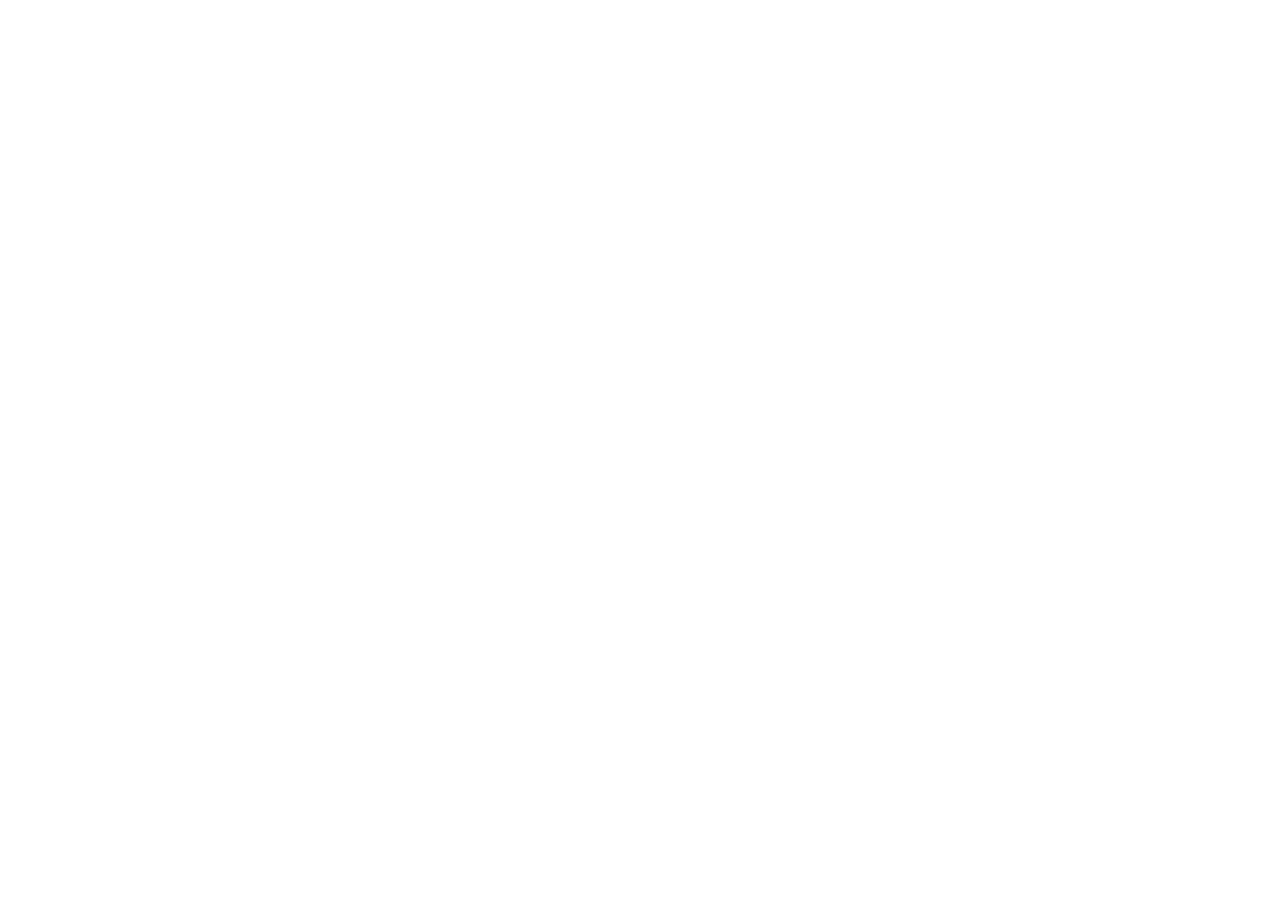
==== html/flexbox1.html @ ae0e48e9 "first commit" ====
<!DOCTYPE html>
<html lang="en">
<head>
    <meta charset="UTF-8">
    <meta name="viewport" content="width=device-width, initial-scale=1.0">
    <title>Flexbox1</title>
    <link rel="stylesheet" href="css/style1.css">
</head>
<body>
    
</body>
</html>
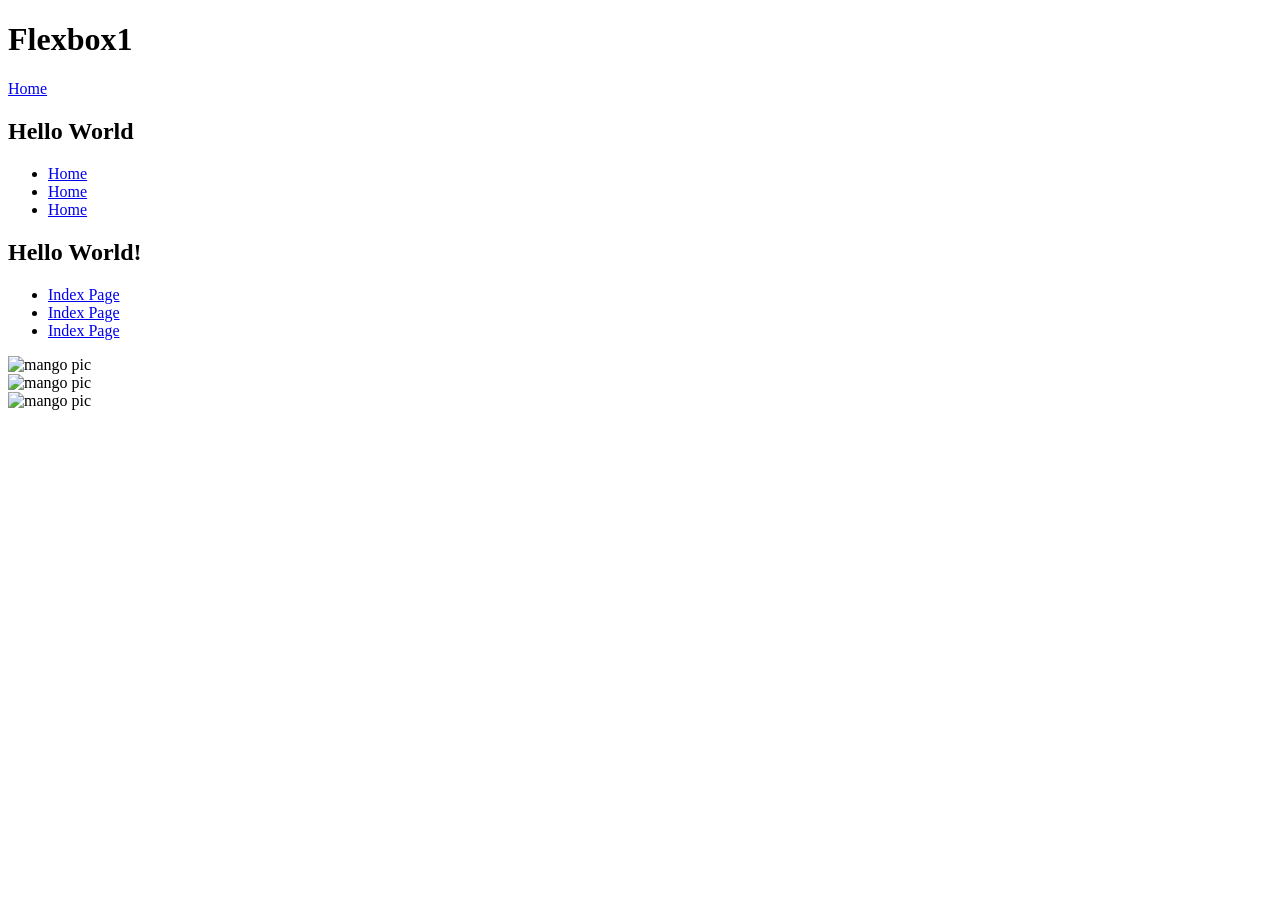
==== commit bfe716b3: "centerd the page, applied navigation bars, flex images on flexbox1.html" ====
--- a/html/flexbox1.html
+++ b/html/flexbox1.html
@@ -7,6 +7,44 @@
     <link rel="stylesheet" href="css/style1.css">
 </head>
 <body>
+    <h1>Flexbox1</h1>
+    <a href="../index.html">Home</a>
+    <main>
+        <h2>Hello World</h2>
+
+    </main>
+    <nav>
+        <ul>
+            <li><a href="../index.html">Home</a></li>
+            <li><a href="../index.html">Home</a></li>
+            <li><a href="../index.html">Home</a></li>
+        </ul>
+    </nav>
+
+    <main>
+        <h2>Hello World!</h2>
+
+    </main>
+    <div class="vertical">
+        <ul>
+            <li><a href="../index.html">Index Page</a></li>
+            <li><a href="../index.html">Index Page</a></li>
+             <li><a href="../index.html">Index Page</a></li>
+        </ul>
+    </div>
+    <div class="pane">
+        <div class="card">
+             <img class="mago" src="../images/mago.jpg" alt="mango pic">
+    </div>
+    <div class="pane">
+        <div class="card">
+             <img class="mago" src="../images/mago.jpg" alt="mango pic">
+    </div>
+    <div class="pane">
+        <div class="card">
+             <img class="mago" src="../images/mago.jpg" alt="mango pic">
+    </div>
     
+    </div>
 </body>
 </html>
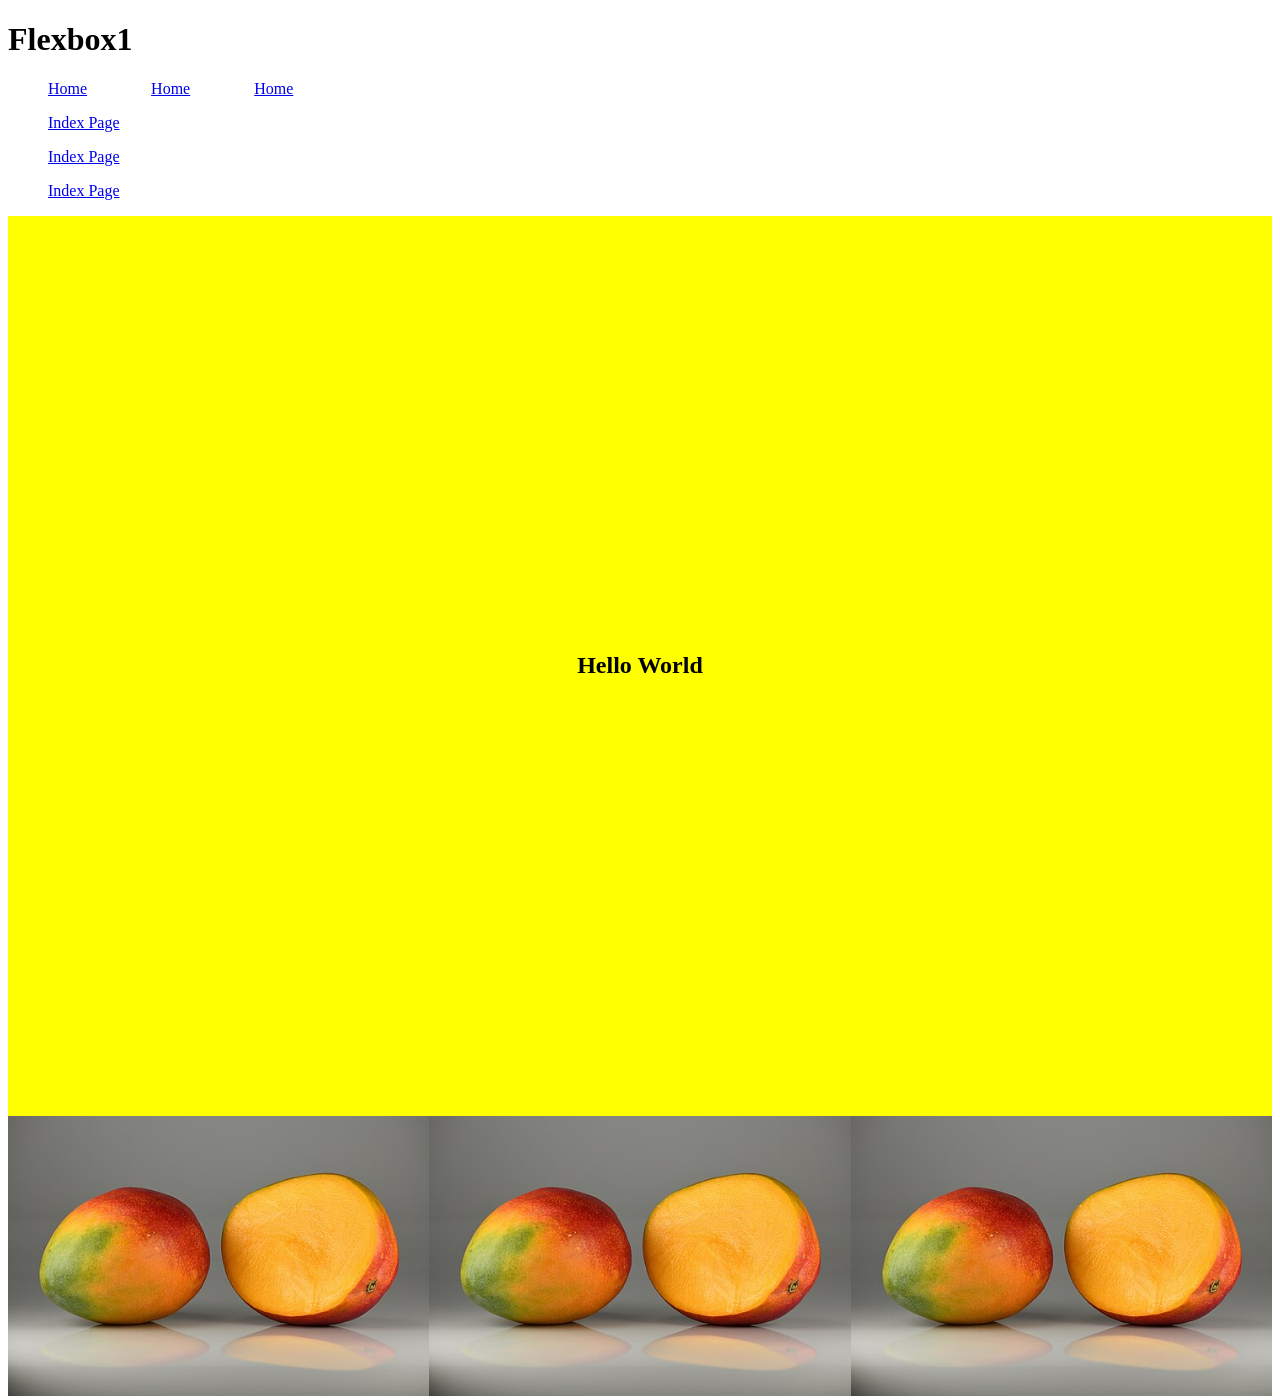
==== commit 9bf44da2: "added css to style1.css to style vertical nav bar, uploaded mango picture, fixed paths for styleshee" ====
--- a/html/flexbox1.html
+++ b/html/flexbox1.html
@@ -4,15 +4,11 @@
     <meta charset="UTF-8">
     <meta name="viewport" content="width=device-width, initial-scale=1.0">
     <title>Flexbox1</title>
-    <link rel="stylesheet" href="css/style1.css">
+    <link rel="stylesheet" href="../css/style1.css">
 </head>
 <body>
     <h1>Flexbox1</h1>
-    <a href="../index.html">Home</a>
-    <main>
-        <h2>Hello World</h2>
 
-    </main>
     <nav>
         <ul>
             <li><a href="../index.html">Home</a></li>
@@ -21,10 +17,6 @@
         </ul>
     </nav>
 
-    <main>
-        <h2>Hello World!</h2>
-
-    </main>
     <div class="vertical">
         <ul>
             <li><a href="../index.html">Index Page</a></li>
@@ -32,19 +24,23 @@
              <li><a href="../index.html">Index Page</a></li>
         </ul>
     </div>
+    <main>
+        <h2>Hello World</h2>
+
+    </main>
+    
     <div class="pane">
         <div class="card">
-             <img class="mago" src="../images/mago.jpg" alt="mango pic">
-    </div>
-    <div class="pane">
+             <img class="mango" src="../images/mango.jpg" alt="mango pic">
+        </div>
+   
         <div class="card">
-             <img class="mago" src="../images/mago.jpg" alt="mango pic">
-    </div>
-    <div class="pane">
+             <img class="mango" src="../images/mango.jpg" alt="mango pic">
+        </div>
+    
         <div class="card">
-             <img class="mago" src="../images/mago.jpg" alt="mango pic">
-    </div>
-    
+             <img class="mango" src="../images/mango.jpg" alt="mango pic">
+        </div>
     </div>
 </body>
 </html>
--- a/css/style1.css
+++ b/css/style1.css
@@ -0,0 +1,39 @@
+html, body{
+    height: 100%;
+}
+
+main{
+    background-color: yellow;
+    min-height: 100%;
+    display: flex;
+    flex-direction: row;
+    justify-content: center;
+    align-items: center
+}
+
+nav ul{
+    display: flex;
+    flex-direction: row;
+    gap: 64px;
+    list-style-type: none;
+}
+
+.vertical ul{
+    display: flex;
+    flex-direction: column;
+    gap: 16px;
+    list-style-type: none;
+}
+
+.pane{
+    display:flex;
+    flex-direction: row;
+}
+
+.card{
+    flex: 1;
+}
+
+.mango{
+    width: 100%;
+}
